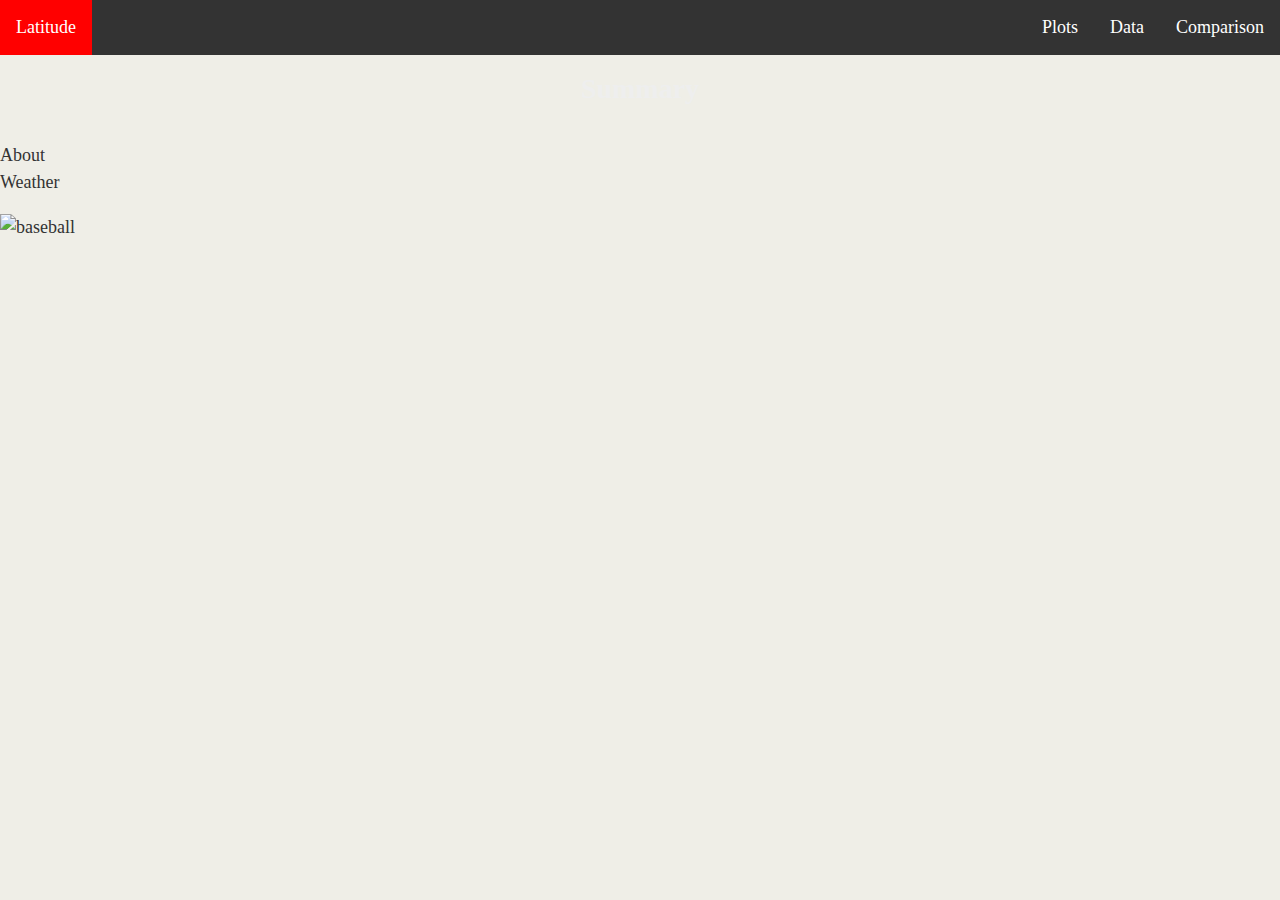
==== index.html @ b35bd632 "Updates" ====
<!DOCTYPE html>
<html lang="en">
<head>
<title>Home Page</Title></title>
<meta charset="utf-8">
<meta name="viewport" content="width=device-width, initial-scale=1">
<link rel="stylesheet"

<nav class="navbar navbar-expand-sm bg-dark navbar-dark">
    
   <!-- Links -->
  <ul class="navbar-nav">
    <li class="nav-item"><a class="nav-link" href="Comparison">Comparison</a>
    </li>
    <li class="nav-item"><a class="nav-link" href="Data">Data</a>
    </li>
    <li style="float:left"><a class="nav-link" href="Latitude">Latitude</a>
    </li>
    
    <!-- Dropdown -->
    <li class="dropdown">
      <a href="javascript:void(0)" class="dropbtn">Plots</a>
      <div class="dropdown-content">
        <a href="#">Max Temperature</a>
        <a href="#">Humidity</a>
        <a href="#">Cloudiness</a>
        <a href="#">Wind Speed</a>
      </div>
    </li>
      
    </ul>
    <link rel="stylesheet" type="text/css" href="style.css">
</nav>

</head>
<body>
    
<h1>Summary</h1>
<p>About<br>
Weather</p>
<img src="bball.jpg" alt="baseball">


</body>
</html>
---- style.css ----
/*
 First External CSS Stylesheet
 */

/* Styling for HTML elements */

ul {
  list-style-type: none;
  margin: 0;
  padding: 0;
  overflow: hidden;
  background-color: #333;
}

li {
  float: right;
}

li a, .dropbtn {
  display: inline-block;
  color: white;
  text-align: center;
  padding: 14px 16px;
  text-decoration: none;
}

li a:hover, .dropdown:hover .dropbtn {
  background-color: red;
}

li.dropdown {
  display: inline-block;
}

.dropdown-content {
  display: none;
  position: absolute;
  background-color: #f9f9f9;
  min-width: 160px;
  box-shadow: 0px 8px 16px 0px rgba(0,0,0,0.2);
  z-index: 1;
}

.dropdown-content a {
  color: black;
  padding: 12px 16px;
  text-decoration: none;
  display: block;
  text-align: left;
}

.dropdown-content a:hover {background-color: #f1f1f1;}

.dropdown:hover .dropdown-content {
  display: block;
}

body {
    padding: 0;
    margin: 0;
    font-family: Georgia, "Times New Roman", Times, serif;
    font-size: 18px;
    line-height: 150%;
    color: #333;
    background: #efeee7;
  }
  
  
  h1 {
    padding: 20px 0;
    margin: 0;
    margin-bottom: 20px;
    font-size: 28px;
    color: #eee;
    text-align: center;
  }
  
  h2 {
    font-size: 24px;
  }
  
  a {
    color: #d21034;
  }
  
  /* Selecting elements by class */
  .container {
    width: 1024px;
    margin: 0 auto;
  }
  
  /* Selecting elements by ID */
  #main-bio,
  #contact-info,
  #bio-image {
    float: left;
  }
  
  #figure {
    position: relative;
  }
  
  #bio-name {
    position: absolute;
    top: 150px;
    left: 30px;
  }
  
  #main-bio {
    width: 70%;
  }
  
  #contact-info {
    width: 30%;
  }
  
  #bio-image {
    width: 200px;
    height: 200px;
    margin-right: 20px;
  }
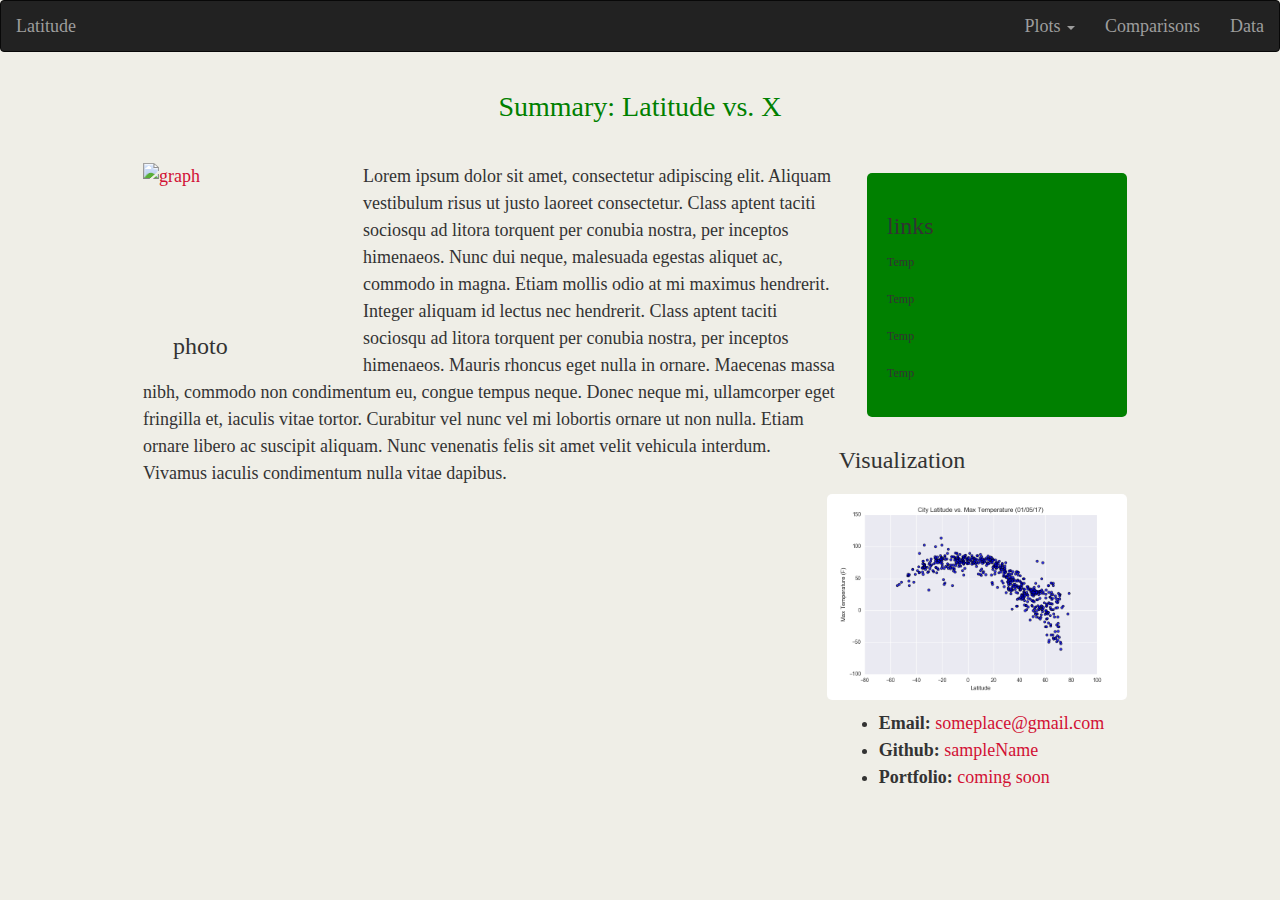
==== commit b91be123: "Edits" ====
--- a/index.html
+++ b/index.html
@@ -1,45 +1,69 @@
 <!DOCTYPE html>
 <html lang="en">
 <head>
-<title>Home Page</Title></title>
-<meta charset="utf-8">
-<meta name="viewport" content="width=device-width, initial-scale=1">
-<link rel="stylesheet"
+  <title>Comparisons</title>
+  <meta charset="utf-8">
+  <meta name="viewport" content="width=device-width, initial-scale=1">
+  <link rel="stylesheet" href="https://maxcdn.bootstrapcdn.com/bootstrap/3.4.1/css/bootstrap.min.css">
+  <script src="https://ajax.googleapis.com/ajax/libs/jquery/3.5.1/jquery.min.js"></script>
+  <script src="https://maxcdn.bootstrapcdn.com/bootstrap/3.4.1/js/bootstrap.min.js"></script>
+  <link rel="stylesheet" href="style.css">
+</head>
+<body>
 
-<nav class="navbar navbar-expand-sm bg-dark navbar-dark">
-    
-   <!-- Links -->
-  <ul class="navbar-nav">
-    <li class="nav-item"><a class="nav-link" href="Comparison">Comparison</a>
-    </li>
-    <li class="nav-item"><a class="nav-link" href="Data">Data</a>
-    </li>
-    <li style="float:left"><a class="nav-link" href="Latitude">Latitude</a>
-    </li>
-    
-    <!-- Dropdown -->
-    <li class="dropdown">
-      <a href="javascript:void(0)" class="dropbtn">Plots</a>
-      <div class="dropdown-content">
-        <a href="#">Max Temperature</a>
-        <a href="#">Humidity</a>
-        <a href="#">Cloudiness</a>
-        <a href="#">Wind Speed</a>
-      </div>
-    </li>
-      
+<nav class="navbar navbar-inverse">
+  <div class="container-fluid">
+    <div class="navbar-header">
+      <a class="navbar-brand" href="index.html">Latitude</a>
+    </div>
+    <ul class="nav navbar-nav navbar-right">
+      <li class="dropdown"><a class="dropdown-toggle" data-toggle="dropdown" href="#">Plots <span class="caret"></span></a>
+        <ul class="dropdown-menu">
+          <li><a href="Max Temperature.html">Max Temperature</a></li>
+          <li><a href="#">Humidity</a></li>
+          <li><a href="#">Cloudiness</a></li>
+          <li><a href="#">Wind Speed</a></li>
+        </ul>
+      </li>
+      <li><a href="comparisons.html">Comparisons</a></li>
+      <li><a href="data.html">Data</a></li>
     </ul>
-    <link rel="stylesheet" type="text/css" href="style.css">
+  </div>
 </nav>
 
-</head>
-<body>
+<h1>Summary: Latitude vs. X</h1>
+<main class="container">
+  <section id ="mainp">
+    <section id =figure>
+      <h2 id= "gr-name">photo</h2>  
+      <a href="default.asp"><img class="img-responsive" img id =main-graph src="/assets/images/Fig1" alt="graph" width="460" height="345"> </a>
+    </section>
+    <p>Lorem ipsum dolor sit amet, consectetur adipiscing elit. Aliquam vestibulum risus ut justo laoreet consectetur. Class aptent taciti sociosqu ad litora torquent per conubia nostra, per inceptos himenaeos. Nunc dui neque, malesuada egestas aliquet ac, commodo in magna. Etiam mollis odio at mi maximus hendrerit. Integer aliquam id lectus nec hendrerit. Class aptent taciti sociosqu ad litora torquent per conubia nostra, per inceptos himenaeos. Mauris rhoncus eget nulla in ornare. Maecenas massa nibh, commodo non condimentum eu, congue tempus neque. Donec neque mi, ullamcorper eget fringilla et, iaculis vitae tortor. Curabitur vel nunc vel mi lobortis ornare ut non nulla. Etiam ornare libero ac suscipit aliquam. Nunc venenatis felis sit amet velit vehicula interdum. Vivamus iaculis condimentum nulla vitae dapibus.</p>
+  </section>
+  
+  <div class="sideright">
+
+    <h2>links</h2>
     
-<h1>Summary</h1>
-<p>About<br>
-Weather</p>
-<img src="bball.jpg" alt="baseball">
+    <p> Temp</p>
+    <p> Temp</p>
+    <p> Temp</p>
+    <p> Temp</p>
+    
+    </div>
+  <aside id="visualization">
+    <h2>Visualization</h2>
+    <div>
+     <a href="default.asp"> <img class =imagesidebar src="assets/images/Fig1.png"></a>
+    </div>
 
-
+    
+    <ul>
+      <li><strong>Email:</strong> <a href="#">someplace@gmail.com</a></li>
+      <li><strong>Github:</strong> <a href="#">sampleName</a></li>
+      <li><strong>Portfolio:</strong> <a href="#">coming soon</a></li>
+    </ul>
+  </aside>
+</main>
 </body>
 </html>--- a/style.css
+++ b/style.css
@@ -3,119 +3,95 @@
  */
 
 /* Styling for HTML elements */
-
-ul {
-  list-style-type: none;
+body {
+  padding: 0;
   margin: 0;
-  padding: 0;
-  overflow: hidden;
-  background-color: #333;
+  font-family: Georgia, "Times New Roman", Times, serif;
+  font-size: 18px;
+  line-height: 150%;
+  color: #333;
+  background: #efeee7;
 }
 
-li {
-  float: right;
+header {
+  background: #333;
 }
 
-li a, .dropbtn {
-  display: inline-block;
-  color: white;
+h1 {
+  padding: 20px 0;
+  margin: 0;
+  margin-bottom: 20px;
+  font-size: 28px;
+  color: green;
   text-align: center;
-  padding: 14px 16px;
-  text-decoration: none;
 }
 
-li a:hover, .dropdown:hover .dropbtn {
-  background-color: red;
+h2 {
+  font-size: 24px;
 }
 
-li.dropdown {
-  display: inline-block;
+a {
+  color: #d21034;
 }
 
-.dropdown-content {
-  display: none;
-  position: absolute;
-  background-color: #f9f9f9;
-  min-width: 160px;
-  box-shadow: 0px 8px 16px 0px rgba(0,0,0,0.2);
-  z-index: 1;
+/* Selecting elements by class */
+.container {
+  width: 1024px;
+  margin: 0 auto;
 }
 
-.dropdown-content a {
-  color: black;
-  padding: 12px 16px;
-  text-decoration: none;
-  display: block;
-  text-align: left;
+.sideright{
+  background-color:green;
+font-size: 12px;
+padding:20px;
+width:260px;
+float:right;
+border-radius:5px;
+margin-left:10px; margin-right:10px;
+margin-top:10px; margin-bottom:10px;
+clear:right;
 }
 
-.dropdown-content a:hover {background-color: #f1f1f1;}
-
-.dropdown:hover .dropdown-content {
-  display: block;
+.imagesidebar{
+width:300px;
+float:right;
+border-radius:5px;
+margin-left:10px; margin-right:10px;
+margin-top:10px; margin-bottom:10px;
+clear:right;
 }
 
-body {
-    padding: 0;
-    margin: 0;
-    font-family: Georgia, "Times New Roman", Times, serif;
-    font-size: 18px;
-    line-height: 150%;
-    color: #333;
-    background: #efeee7;
-  }
-  
-  
-  h1 {
-    padding: 20px 0;
-    margin: 0;
-    margin-bottom: 20px;
-    font-size: 28px;
-    color: #eee;
-    text-align: center;
-  }
-  
-  h2 {
-    font-size: 24px;
-  }
-  
-  a {
-    color: #d21034;
-  }
-  
-  /* Selecting elements by class */
-  .container {
-    width: 1024px;
-    margin: 0 auto;
-  }
-  
-  /* Selecting elements by ID */
-  #main-bio,
-  #contact-info,
-  #bio-image {
-    float: left;
-  }
-  
-  #figure {
-    position: relative;
-  }
-  
-  #bio-name {
-    position: absolute;
-    top: 150px;
-    left: 30px;
-  }
-  
-  #main-bio {
-    width: 70%;
-  }
-  
-  #contact-info {
-    width: 30%;
-  }
-  
-  #bio-image {
-    width: 200px;
-    height: 200px;
-    margin-right: 20px;
-  }+/* Selecting elements by ID */
+#mainp,
+#visualization,
+#main-graph {
+  float: left;
+}
+
+#figure {
+  position: relative;
+}
+
+#gr-name {
+  position: absolute;
+  top: 150px;
+  left: 30px;
+}
+
+#mainp {
+  width: 70%;
+}
+
+#visualization {
+  width: 30%;
+}
+
+#main-graph {
+  width: 200px;
+  height: 200px;
+  margin-right: 20px;
+}
+
+
+
+  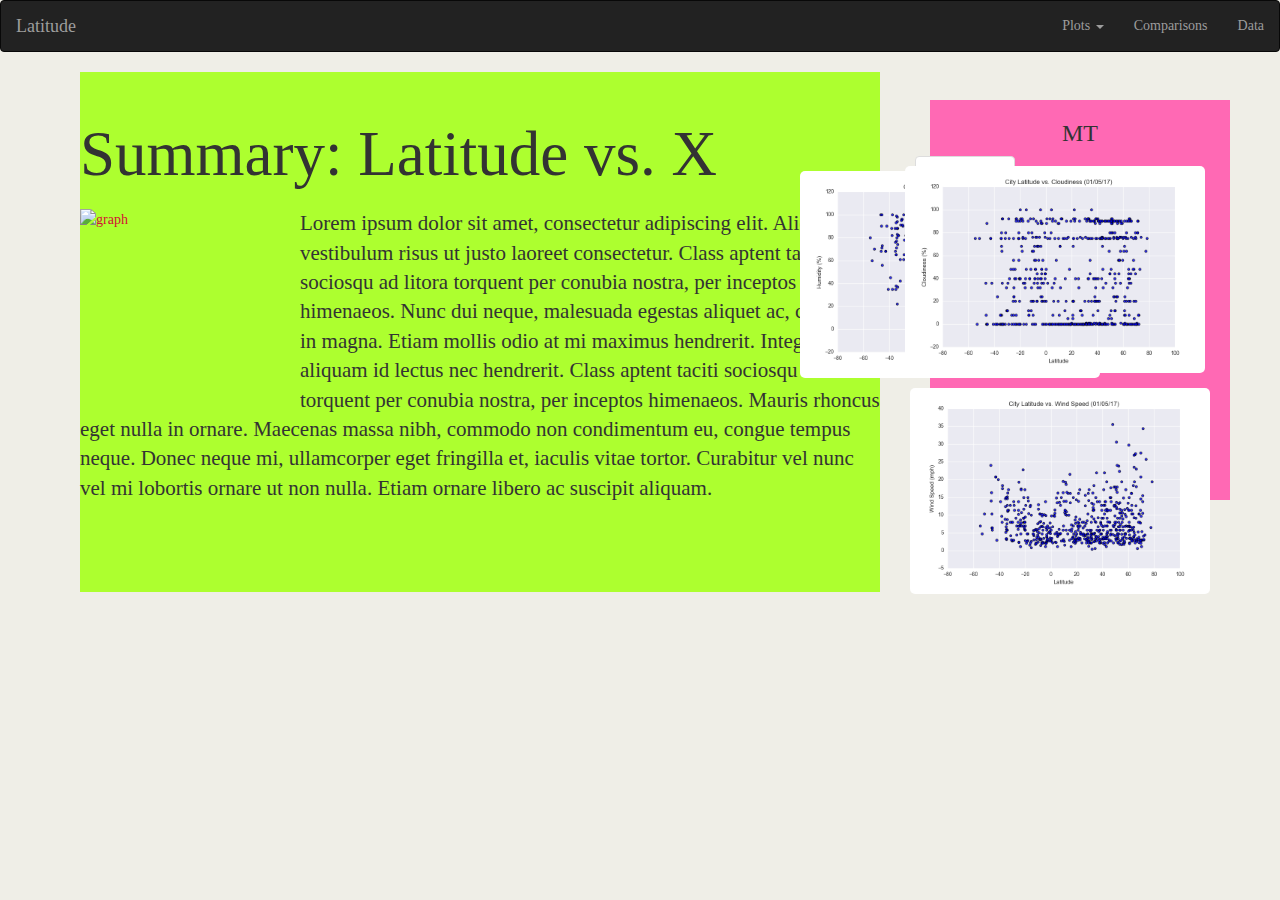
==== commit ba40b822: "Web Edits" ====
--- a/index.html
+++ b/index.html
@@ -20,7 +20,7 @@
       <li class="dropdown"><a class="dropdown-toggle" data-toggle="dropdown" href="#">Plots <span class="caret"></span></a>
         <ul class="dropdown-menu">
           <li><a href="Max Temperature.html">Max Temperature</a></li>
-          <li><a href="#">Humidity</a></li>
+          <li><a href="Humidity.html">Humidity</a></li>
           <li><a href="#">Cloudiness</a></li>
           <li><a href="#">Wind Speed</a></li>
         </ul>
@@ -31,39 +31,50 @@
   </div>
 </nav>
 
-<h1>Summary: Latitude vs. X</h1>
-<main class="container">
-  <section id ="mainp">
-    <section id =figure>
-      <h2 id= "gr-name">photo</h2>  
-      <a href="default.asp"><img class="img-responsive" img id =main-graph src="/assets/images/Fig1" alt="graph" width="460" height="345"> </a>
-    </section>
-    <p>Lorem ipsum dolor sit amet, consectetur adipiscing elit. Aliquam vestibulum risus ut justo laoreet consectetur. Class aptent taciti sociosqu ad litora torquent per conubia nostra, per inceptos himenaeos. Nunc dui neque, malesuada egestas aliquet ac, commodo in magna. Etiam mollis odio at mi maximus hendrerit. Integer aliquam id lectus nec hendrerit. Class aptent taciti sociosqu ad litora torquent per conubia nostra, per inceptos himenaeos. Mauris rhoncus eget nulla in ornare. Maecenas massa nibh, commodo non condimentum eu, congue tempus neque. Donec neque mi, ullamcorper eget fringilla et, iaculis vitae tortor. Curabitur vel nunc vel mi lobortis ornare ut non nulla. Etiam ornare libero ac suscipit aliquam. Nunc venenatis felis sit amet velit vehicula interdum. Vivamus iaculis condimentum nulla vitae dapibus.</p>
-  </section>
+    <div class="jumbotron">
+      <h1>Summary: Latitude vs. X</h1>
+      <a href class="default.asp"><img class="img-responsive" img id =main-graph src="/assets/images/Fig1" 
+        alt="graph" width="100" height="200"></a>
+     
+        <p class="lead">Lorem ipsum dolor sit amet, consectetur adipiscing elit. 
+        Aliquam vestibulum risus ut justo laoreet consectetur. Class aptent taciti 
+        sociosqu ad litora torquent per conubia nostra, per inceptos himenaeos. 
+        Nunc dui neque, malesuada egestas aliquet ac, commodo in magna. Etiam mollis 
+        odio at mi maximus hendrerit. Integer aliquam id lectus nec hendrerit. Class 
+        aptent taciti sociosqu ad litora torquent per conubia nostra, per inceptos himenaeos. 
+        Mauris rhoncus eget nulla in ornare. Maecenas massa nibh, commodo non condimentum eu, 
+        congue tempus neque. Donec neque mi, ullamcorper eget fringilla et, iaculis vitae tortor. 
+        Curabitur vel nunc vel mi lobortis ornare ut non nulla. Etiam ornare libero ac suscipit aliquam.</p>
+
+      
+    </div>
   
-  <div class="sideright">
 
-    <h2>links</h2>
-    
-    <p> Temp</p>
-    <p> Temp</p>
-    <p> Temp</p>
-    <p> Temp</p>
-    
-    </div>
-  <aside id="visualization">
-    <h2>Visualization</h2>
-    <div>
-     <a href="default.asp"> <img class =imagesidebar src="assets/images/Fig1.png"></a>
-    </div>
+    <div class="container">
+      <h2 class="text-center">MT</h3>
+        <div class="row">
+            <div class="col-md-4">
+              <div class="thumbnail">
+                <img src="assets/images/Fig1.png" class=imagesidebar>
+              </div>
+            </div>
+            <div class="col-md-4">
+                <div class="thumbnailh">
+                  <img src="assets/images/Fig2.png"class=imagesidebarh>
+                </div>
+            </div>
+            <div class="col-md-4">
+                <div class="thumbnailc">
+                  <img src="assets/images/Fig3.png"class=imagesidebarc>
+                </div>
+            </div>
 
-    
-    <ul>
-      <li><strong>Email:</strong> <a href="#">someplace@gmail.com</a></li>
-      <li><strong>Github:</strong> <a href="#">sampleName</a></li>
-      <li><strong>Portfolio:</strong> <a href="#">coming soon</a></li>
-    </ul>
-  </aside>
-</main>
+            <div class="col-md-4">
+              <div class="thumbnailw">
+                <img src="assets/images/Fig4.png" class=imagesidebarw>
+              </div>
+          </div> 
+        </div>
+
 </body>
 </html>--- a/style.css
+++ b/style.css
@@ -7,7 +7,7 @@
   padding: 0;
   margin: 0;
   font-family: Georgia, "Times New Roman", Times, serif;
-  font-size: 18px;
+  font-size: 14px;
   line-height: 150%;
   color: #333;
   background: #efeee7;
@@ -18,12 +18,10 @@
 }
 
 h1 {
-  padding: 20px 0;
   margin: 0;
   margin-bottom: 20px;
-  font-size: 28px;
-  color: green;
-  text-align: center;
+  font-size: small;
+  text-align: left;
 }
 
 h2 {
@@ -34,17 +32,32 @@
   color: #d21034;
 }
 
-/* Selecting elements by class */
+/*Selecting elements by class */
 .container {
-  width: 1024px;
-  margin: 0 auto;
+  background-color: hotpink;
+  width: 300px;
+  height: 400px;
+  position: absolute;
+  top: 100px;
+  right: 50px;
+}
+
+.jumbotron{
+background-color: greenyellow;
+font: size 6px;
+width: 800px;
+height: 520px;
+position: relative;
+left: 80px;
+
 }
 
 .sideright{
-  background-color:green;
+background-color:green;
 font-size: 12px;
-padding:20px;
-width:260px;
+padding:40px;
+width: 500px;
+height: 400px;
 float:right;
 border-radius:5px;
 margin-left:10px; margin-right:10px;
@@ -56,10 +69,52 @@
 width:300px;
 float:right;
 border-radius:5px;
-margin-left:10px; margin-right:10px;
-margin-top:10px; margin-bottom:10px;
-clear:right;
+margin-left:20px; margin-right:20px;
+margin-top:20px; margin-bottom:20px;
 }
+.imagesidebarh{
+  width:300px;
+  float:right;
+  border-radius:5px;
+  margin-left:15px; margin-right:15px;
+  margin-top:15px; margin-bottom:15px;
+  }
+
+.imagesidebarc{
+  width:300px;
+  float:right;
+  border-radius:5px;
+  margin-left:10px; margin-right:10px;
+  margin-top:10px; margin-bottom:10px;
+  }
+
+  .imagesidebarw{
+  width:300px;
+  float:right;
+  border-radius:5px;
+  margin-left:5px; margin-right:5px;
+  margin-top:5px; margin-bottom:5px;
+  }
+
+  .thumbnail{
+    width: 100px;
+    float: right;
+  }
+
+  .thumbnailh{
+    width: 100px;
+    float: right;
+  }
+
+  .thumbnailc{
+    width: 100px;
+    float: right;
+  }
+
+  .thumbnailw{
+    width: 100px;
+    float: right;
+  }
 
 /* Selecting elements by ID */
 #mainp,
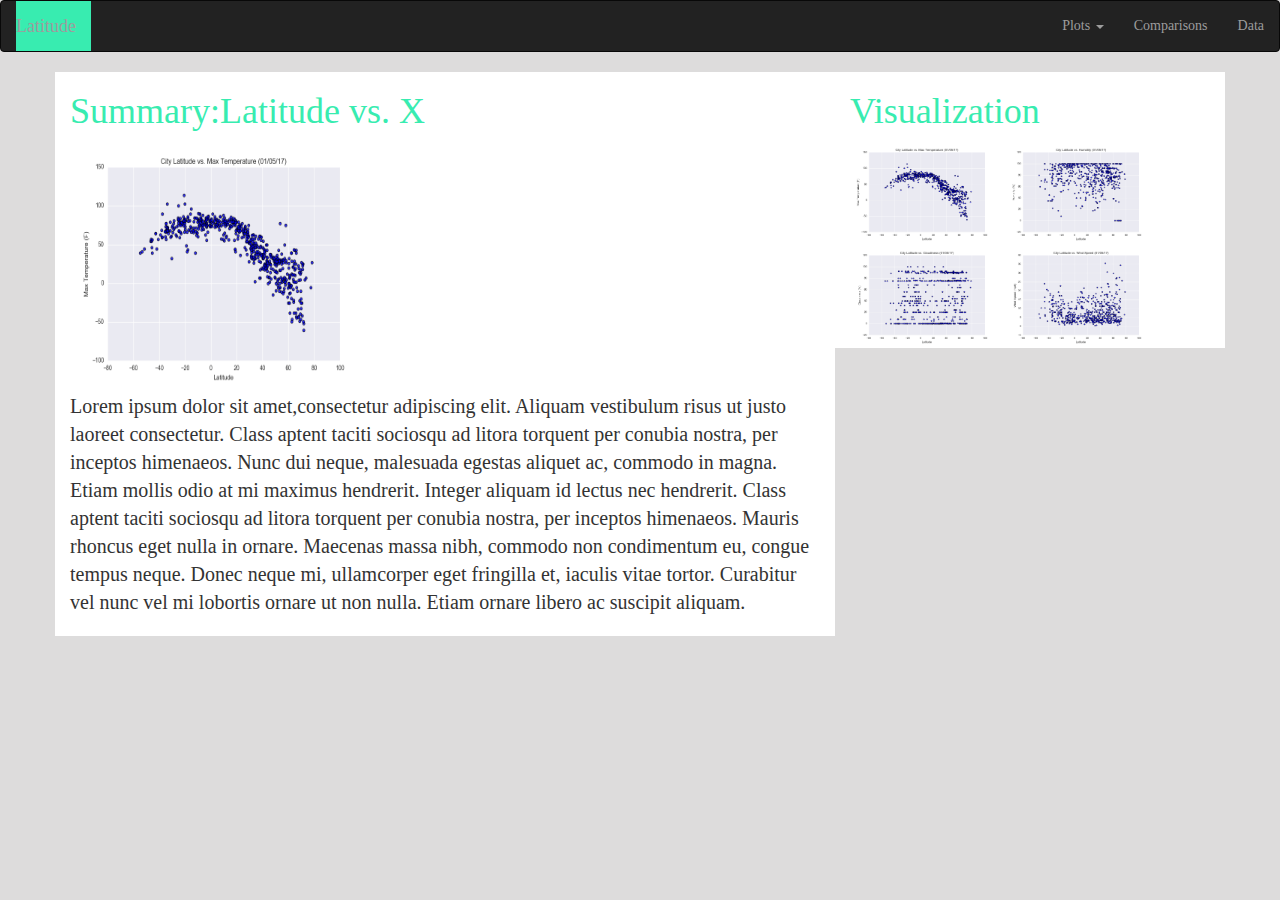
==== commit aaafdce9: "Edits" ====
--- a/index.html
+++ b/index.html
@@ -21,8 +21,8 @@
         <ul class="dropdown-menu">
           <li><a href="Max Temperature.html">Max Temperature</a></li>
           <li><a href="Humidity.html">Humidity</a></li>
-          <li><a href="#">Cloudiness</a></li>
-          <li><a href="#">Wind Speed</a></li>
+          <li><a href="Cloudiness.html">Cloudiness</a></li>
+          <li><a href="WindSpeed.html">Wind Speed</a></li>
         </ul>
       </li>
       <li><a href="comparisons.html">Comparisons</a></li>
@@ -30,51 +30,22 @@
     </ul>
   </div>
 </nav>
-
-    <div class="jumbotron">
-      <h1>Summary: Latitude vs. X</h1>
-      <a href class="default.asp"><img class="img-responsive" img id =main-graph src="/assets/images/Fig1" 
-        alt="graph" width="100" height="200"></a>
-     
-        <p class="lead">Lorem ipsum dolor sit amet, consectetur adipiscing elit. 
-        Aliquam vestibulum risus ut justo laoreet consectetur. Class aptent taciti 
-        sociosqu ad litora torquent per conubia nostra, per inceptos himenaeos. 
-        Nunc dui neque, malesuada egestas aliquet ac, commodo in magna. Etiam mollis 
-        odio at mi maximus hendrerit. Integer aliquam id lectus nec hendrerit. Class 
-        aptent taciti sociosqu ad litora torquent per conubia nostra, per inceptos himenaeos. 
-        Mauris rhoncus eget nulla in ornare. Maecenas massa nibh, commodo non condimentum eu, 
-        congue tempus neque. Donec neque mi, ullamcorper eget fringilla et, iaculis vitae tortor. 
-        Curabitur vel nunc vel mi lobortis ornare ut non nulla. Etiam ornare libero ac suscipit aliquam.</p>
-
-      
+    
+<div class="container">
+  <div class="row">
+    <div class="col-md-8">
+      <h1>Summary:Latitude vs. X</h1>
+      <a href class="default.asp"><img src="/assets/images/Fig1.png" img class=main-graph></a>
+      <p class="lead">Lorem ipsum dolor sit amet,consectetur adipiscing elit. Aliquam vestibulum risus ut justo laoreet consectetur. Class aptent taciti sociosqu ad litora torquent per conubia nostra, per inceptos himenaeos. Nunc dui neque, malesuada egestas aliquet ac, commodo in magna. Etiam mollis odio at mi maximus hendrerit. Integer aliquam id lectus nec hendrerit. Class aptent taciti sociosqu ad litora torquent per conubia nostra, per inceptos himenaeos. Mauris rhoncus eget nulla in ornare. Maecenas massa nibh, commodo non condimentum eu, congue tempus neque. Donec neque mi, ullamcorper eget fringilla et, iaculis vitae tortor. Curabitur vel nunc vel mi lobortis ornare ut non nulla. Etiam ornare libero ac suscipit aliquam.</p>
+  </div>
+      <div class="col-md-4">
+        <h1>Visualization</h1>
+        <a href class="default.asp"><img src="assets/images/Fig1.png" img class=imagesidebar></a>
+        <a href class="default.asp"><img src="assets/images/Fig2.png"class=imagesidebarh></a>
+        <a href class="default.asp"><img src="assets/images/Fig3.png"class=imagesidebarc></a>
+        <a href class="default.asp"><img src="assets/images/Fig4.png" class=imagesidebarw></a>
     </div>
-  
-
-    <div class="container">
-      <h2 class="text-center">MT</h3>
-        <div class="row">
-            <div class="col-md-4">
-              <div class="thumbnail">
-                <img src="assets/images/Fig1.png" class=imagesidebar>
-              </div>
-            </div>
-            <div class="col-md-4">
-                <div class="thumbnailh">
-                  <img src="assets/images/Fig2.png"class=imagesidebarh>
-                </div>
-            </div>
-            <div class="col-md-4">
-                <div class="thumbnailc">
-                  <img src="assets/images/Fig3.png"class=imagesidebarc>
-                </div>
-            </div>
-
-            <div class="col-md-4">
-              <div class="thumbnailw">
-                <img src="assets/images/Fig4.png" class=imagesidebarw>
-              </div>
-          </div> 
-        </div>
-
+  </div>
+</div>
 </body>
 </html>--- a/style.css
+++ b/style.css
@@ -2,7 +2,7 @@
  First External CSS Stylesheet
  */
 
-/* Styling for HTML elements */
+/* Styling for HTML elements*/
 body {
   padding: 0;
   margin: 0;
@@ -10,143 +10,77 @@
   font-size: 14px;
   line-height: 150%;
   color: #333;
-  background: #efeee7;
+  background: rgb(221, 220, 220);
+}
+h1 {
+  color:rgb(56, 236, 176);
 }
 
-header {
-  background: #333;
-}
-
-h1 {
-  margin: 0;
-  margin-bottom: 20px;
-  font-size: small;
+.lead{
+  font-size: 20px;
   text-align: left;
 }
 
-h2 {
-  font-size: 24px;
-}
-
-a {
-  color: #d21034;
-}
-
-/*Selecting elements by class */
-.container {
-  background-color: hotpink;
-  width: 300px;
-  height: 400px;
-  position: absolute;
-  top: 100px;
-  right: 50px;
-}
-
-.jumbotron{
-background-color: greenyellow;
-font: size 6px;
-width: 800px;
-height: 520px;
-position: relative;
-left: 80px;
-
-}
-
-.sideright{
-background-color:green;
-font-size: 12px;
-padding:40px;
-width: 500px;
-height: 400px;
-float:right;
-border-radius:5px;
-margin-left:10px; margin-right:10px;
-margin-top:10px; margin-bottom:10px;
-clear:right;
-}
-
+/*Selecting elements by class*/
 .imagesidebar{
-width:300px;
-float:right;
-border-radius:5px;
-margin-left:20px; margin-right:20px;
-margin-top:20px; margin-bottom:20px;
+width:150px;
+top: 10px;
+left: 10px;
 }
 .imagesidebarh{
-  width:300px;
-  float:right;
-  border-radius:5px;
-  margin-left:15px; margin-right:15px;
-  margin-top:15px; margin-bottom:15px;
+  width:150px;
+  bottom: 10px;
+  left: 70px;
+  z-index: 3;
   }
 
 .imagesidebarc{
-  width:300px;
-  float:right;
-  border-radius:5px;
-  margin-left:10px; margin-right:10px;
-  margin-top:10px; margin-bottom:10px;
+  width:150px;
+  top: 10px;
+  left: 130px;
+  z-index: 2;
   }
 
   .imagesidebarw{
-  width:300px;
-  float:right;
-  border-radius:5px;
-  margin-left:5px; margin-right:5px;
-  margin-top:5px; margin-bottom:5px;
+  width:150px;
+  bottom: 10px;
+  left: 190px;
+  z-index: 1;
   }
 
-  .thumbnail{
-    width: 100px;
-    float: right;
-  }
-
-  .thumbnailh{
-    width: 100px;
-    float: right;
-  }
-
-  .thumbnailc{
-    width: 100px;
-    float: right;
-  }
-
-  .thumbnailw{
-    width: 100px;
-    float: right;
-  }
-
-/* Selecting elements by ID */
-#mainp,
-#visualization,
-#main-graph {
-  float: left;
+.col-md-8{
+  background-color: white;
 }
 
-#figure {
-  position: relative;
+.col-md-4{
+  position: static;
+  background-color: white;
 }
 
-#gr-name {
-  position: absolute;
-  top: 150px;
-  left: 30px;
+.main-graph {
+  width: 300px;
+  height: 250px;
+  margin-right: 20px;
+  z-index: 1;
 }
 
-#mainp {
-  width: 70%;
+.navbar-header{
+  background-color: rgb(56, 236, 176);
+  
 }
 
-#visualization {
-  width: 30%;
+.navbar-brand{
+  color: white;
 }
 
-#main-graph {
-  width: 200px;
-  height: 200px;
-  margin-right: 20px;
+.container-fluid{
+  color: white;
 }
 
 
 
+
+
+
+
   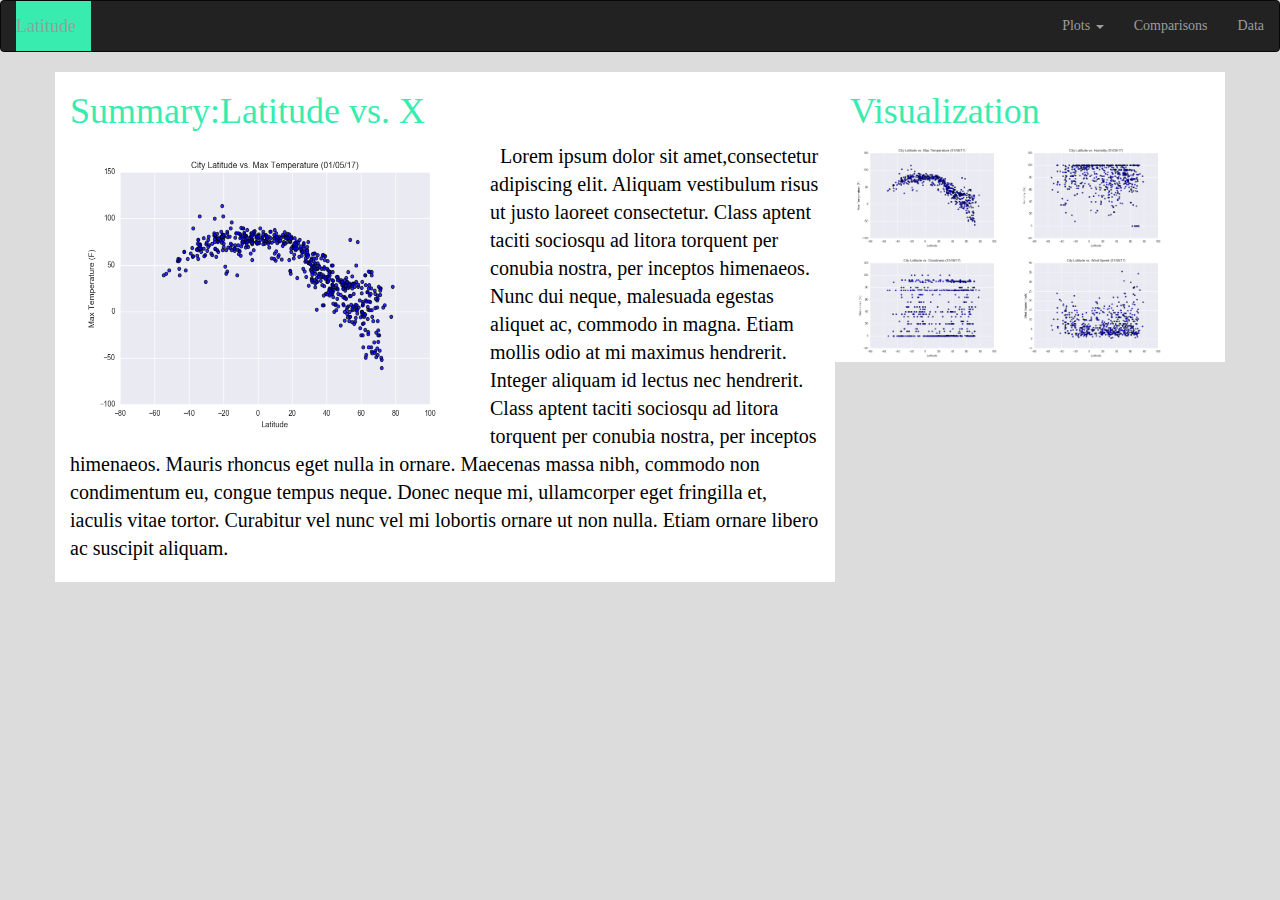
==== commit 4ea3aad2: "Edits" ====
--- a/index.html
+++ b/index.html
@@ -1,7 +1,7 @@
 <!DOCTYPE html>
 <html lang="en">
 <head>
-  <title>Comparisons</title>
+  <title>Home</title>
   <meta charset="utf-8">
   <meta name="viewport" content="width=device-width, initial-scale=1">
   <link rel="stylesheet" href="https://maxcdn.bootstrapcdn.com/bootstrap/3.4.1/css/bootstrap.min.css">
@@ -19,7 +19,7 @@
     <ul class="nav navbar-nav navbar-right">
       <li class="dropdown"><a class="dropdown-toggle" data-toggle="dropdown" href="#">Plots <span class="caret"></span></a>
         <ul class="dropdown-menu">
-          <li><a href="Max Temperature.html">Max Temperature</a></li>
+          <li><a href="MaxTemperature.html">Max Temperature</a></li>
           <li><a href="Humidity.html">Humidity</a></li>
           <li><a href="Cloudiness.html">Cloudiness</a></li>
           <li><a href="WindSpeed.html">Wind Speed</a></li>
@@ -35,12 +35,12 @@
   <div class="row">
     <div class="col-md-8">
       <h1>Summary:Latitude vs. X</h1>
-      <a href class="default.asp"><img src="/assets/images/Fig1.png" img class=main-graph></a>
+      <a href class="default.asp"><img src="assets/images/Fig1.png" img class=main-graph></a>
       <p class="lead">Lorem ipsum dolor sit amet,consectetur adipiscing elit. Aliquam vestibulum risus ut justo laoreet consectetur. Class aptent taciti sociosqu ad litora torquent per conubia nostra, per inceptos himenaeos. Nunc dui neque, malesuada egestas aliquet ac, commodo in magna. Etiam mollis odio at mi maximus hendrerit. Integer aliquam id lectus nec hendrerit. Class aptent taciti sociosqu ad litora torquent per conubia nostra, per inceptos himenaeos. Mauris rhoncus eget nulla in ornare. Maecenas massa nibh, commodo non condimentum eu, congue tempus neque. Donec neque mi, ullamcorper eget fringilla et, iaculis vitae tortor. Curabitur vel nunc vel mi lobortis ornare ut non nulla. Etiam ornare libero ac suscipit aliquam.</p>
   </div>
       <div class="col-md-4">
         <h1>Visualization</h1>
-        <a href class="default.asp"><img src="assets/images/Fig1.png" img class=imagesidebar></a>
+        <a href class="default.asp" target=_self><img src="assets/images/Fig1.png" img class=imagesidebar></a>
         <a href class="default.asp"><img src="assets/images/Fig2.png"class=imagesidebarh></a>
         <a href class="default.asp"><img src="assets/images/Fig3.png"class=imagesidebarc></a>
         <a href class="default.asp"><img src="assets/images/Fig4.png" class=imagesidebarw></a>
--- a/style.css
+++ b/style.css
@@ -16,33 +16,46 @@
   color:rgb(56, 236, 176);
 }
 
+h2 {
+  color:rgb(56, 236, 176);
+  background-color: white;
+}
+
+p {
+  color:rgb(56, 236, 176);
+  font-size: 16px;
+  text-align: left;
+  text-indent: 10px;
+}
+/*Selecting elements by class*/
 .lead{
+  color: #000;
   font-size: 20px;
   text-align: left;
 }
 
-/*Selecting elements by class*/
 .imagesidebar{
-width:150px;
+width:160px;
 top: 10px;
 left: 10px;
 }
+
 .imagesidebarh{
-  width:150px;
+  width:160px;
   bottom: 10px;
   left: 70px;
   z-index: 3;
   }
 
 .imagesidebarc{
-  width:150px;
+  width: 160px;
   top: 10px;
   left: 130px;
   z-index: 2;
   }
 
   .imagesidebarw{
-  width:150px;
+  width:160px;
   bottom: 10px;
   left: 190px;
   z-index: 1;
@@ -53,13 +66,18 @@
 }
 
 .col-md-4{
-  position: static;
   background-color: white;
 }
 
+.col-md-6{
+  background-color: white;
+  margin: auto;
+  
+}
 .main-graph {
-  width: 300px;
-  height: 250px;
+  float: left;
+  width: 400px;
+  height: 300px;
   margin-right: 20px;
   z-index: 1;
 }
@@ -77,8 +95,30 @@
   color: white;
 }
 
+.fig1{
+  width:400px;
+  bottom: 10px;
+  right: 70px;
+}
 
+.fig2{
+  width:400px;
+  bottom: 10px;
+  right: 70px;
+  
+}
 
+.fig3{
+  width:400px;
+  bottom: 10px;
+  right: 70px;
+}
+
+.fig4{
+  width:400px;
+  bottom: 10px;
+  right: 70px;
+}
 
 
 
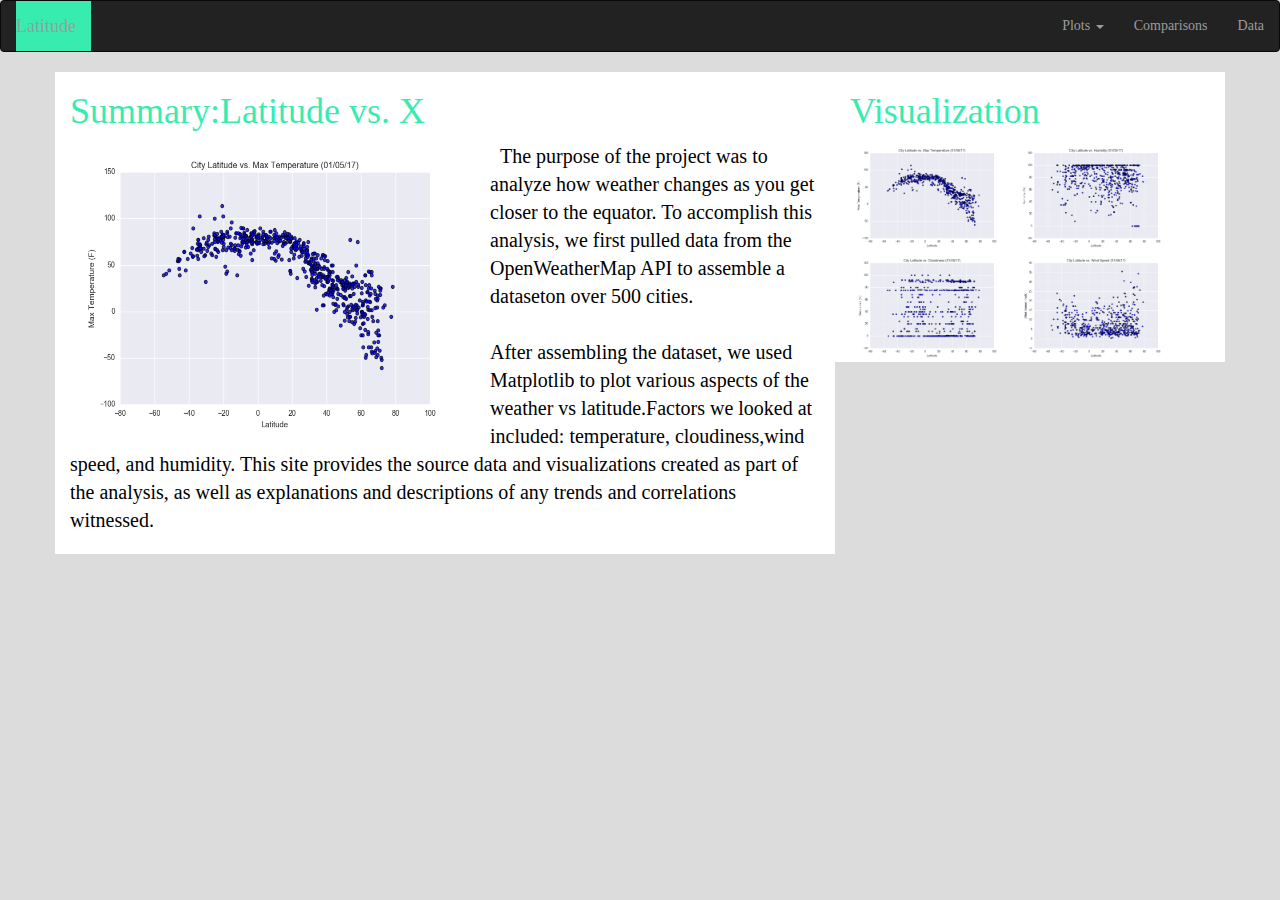
==== commit 24ed4843: "Update" ====
--- a/index.html
+++ b/index.html
@@ -36,15 +36,15 @@
     <div class="col-md-8">
       <h1>Summary:Latitude vs. X</h1>
       <a href class="default.asp"><img src="assets/images/Fig1.png" img class=main-graph></a>
-      <p class="lead">Lorem ipsum dolor sit amet,consectetur adipiscing elit. Aliquam vestibulum risus ut justo laoreet consectetur. Class aptent taciti sociosqu ad litora torquent per conubia nostra, per inceptos himenaeos. Nunc dui neque, malesuada egestas aliquet ac, commodo in magna. Etiam mollis odio at mi maximus hendrerit. Integer aliquam id lectus nec hendrerit. Class aptent taciti sociosqu ad litora torquent per conubia nostra, per inceptos himenaeos. Mauris rhoncus eget nulla in ornare. Maecenas massa nibh, commodo non condimentum eu, congue tempus neque. Donec neque mi, ullamcorper eget fringilla et, iaculis vitae tortor. Curabitur vel nunc vel mi lobortis ornare ut non nulla. Etiam ornare libero ac suscipit aliquam.</p>
-  </div>
+      <p class="lead">The purpose of the project was to analyze how weather changes as you get closer to the equator. To accomplish this analysis, we first pulled data from the OpenWeatherMap API to assemble a dataseton over 500 cities.<br><br>After assembling the dataset, we used Matplotlib to plot various aspects of the weather vs latitude.Factors we looked at included: temperature, cloudiness,wind speed, and humidity. This site provides the source data and visualizations created as part of the analysis, as well as explanations and descriptions of any trends and correlations witnessed.</p>
+    </div>
       <div class="col-md-4">
         <h1>Visualization</h1>
         <a href class="default.asp" target=_self><img src="assets/images/Fig1.png" img class=imagesidebar></a>
         <a href class="default.asp"><img src="assets/images/Fig2.png"class=imagesidebarh></a>
         <a href class="default.asp"><img src="assets/images/Fig3.png"class=imagesidebarc></a>
         <a href class="default.asp"><img src="assets/images/Fig4.png" class=imagesidebarw></a>
-    </div>
+      </div>
   </div>
 </div>
 </body>
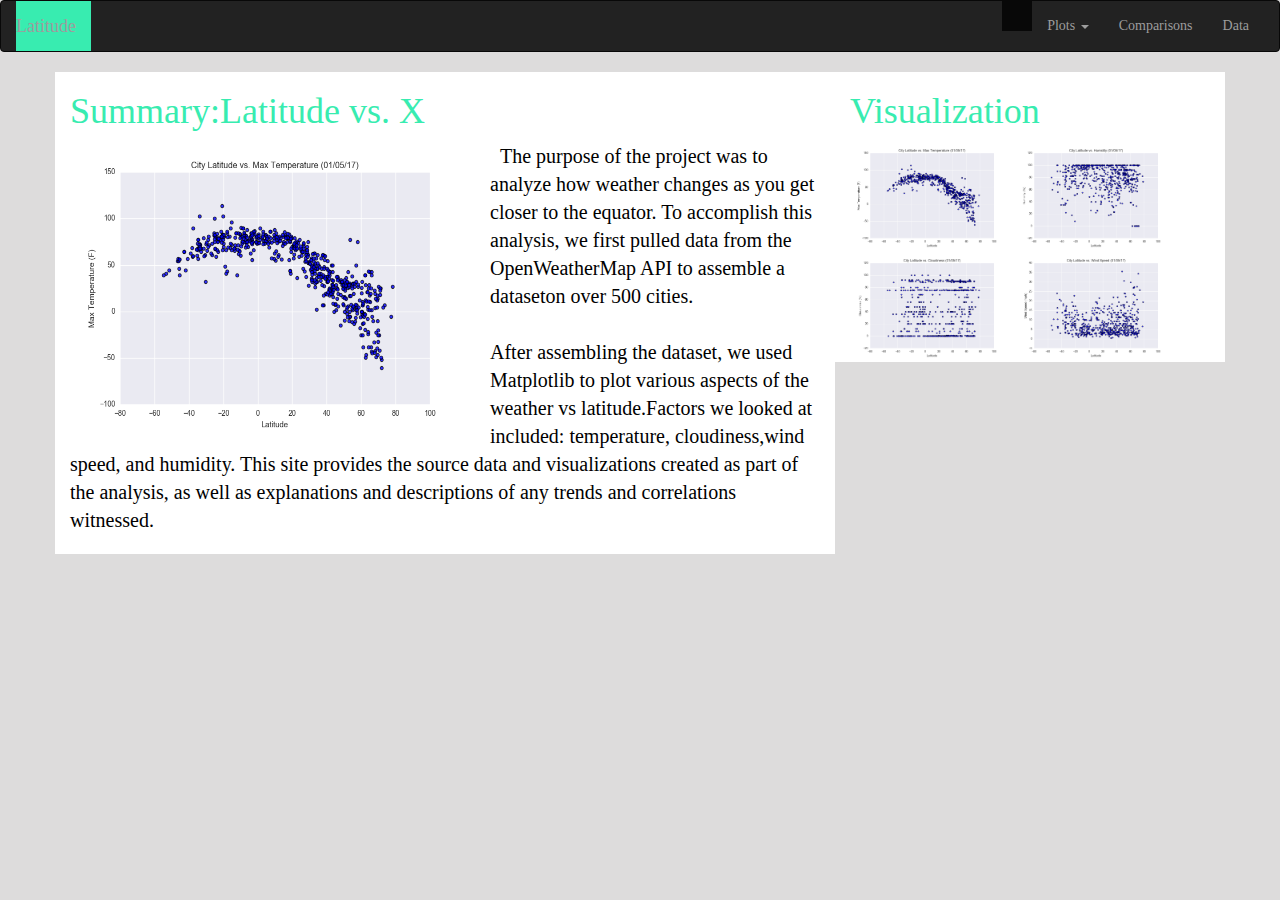
==== commit 7e6023c4: "Edits" ====
--- a/index.html
+++ b/index.html
@@ -14,9 +14,16 @@
 <nav class="navbar navbar-inverse">
   <div class="container-fluid">
     <div class="navbar-header">
+      <button type="button" class="navbar-toggle" data-toggle="collapse" data-target="#myNavbar">
+        <span class="icon-bar"></span>
+        <span class="icon-bar"></span>
+        <span class="icon-bar"></span>                        
+      </button>
       <a class="navbar-brand" href="index.html">Latitude</a>
     </div>
+    <div class="collapse navbar-collapse" id="myNavbar">
     <ul class="nav navbar-nav navbar-right">
+      <li class="active"><a href="#"></a></li>
       <li class="dropdown"><a class="dropdown-toggle" data-toggle="dropdown" href="#">Plots <span class="caret"></span></a>
         <ul class="dropdown-menu">
           <li><a href="MaxTemperature.html">Max Temperature</a></li>
@@ -29,18 +36,19 @@
       <li><a href="data.html">Data</a></li>
     </ul>
   </div>
+  </div>
 </nav>
     
 <div class="container">
   <div class="row">
     <div class="col-md-8">
       <h1>Summary:Latitude vs. X</h1>
-      <a href class="default.asp"><img src="assets/images/Fig1.png" img class=main-graph></a>
+      <a href="MaxTemperature.html" target="_self"><img src="assets/images/Fig1.png" img class=main-graph></a>
       <p class="lead">The purpose of the project was to analyze how weather changes as you get closer to the equator. To accomplish this analysis, we first pulled data from the OpenWeatherMap API to assemble a dataseton over 500 cities.<br><br>After assembling the dataset, we used Matplotlib to plot various aspects of the weather vs latitude.Factors we looked at included: temperature, cloudiness,wind speed, and humidity. This site provides the source data and visualizations created as part of the analysis, as well as explanations and descriptions of any trends and correlations witnessed.</p>
     </div>
       <div class="col-md-4">
         <h1>Visualization</h1>
-        <a href class="default.asp" target=_self><img src="assets/images/Fig1.png" img class=imagesidebar></a>
+        <a href class="MaxTemperature.html"><img src="assets/images/Fig1.png" img class=imagesidebar></a>
         <a href class="default.asp"><img src="assets/images/Fig2.png"class=imagesidebarh></a>
         <a href class="default.asp"><img src="assets/images/Fig3.png"class=imagesidebarc></a>
         <a href class="default.asp"><img src="assets/images/Fig4.png" class=imagesidebarw></a>
--- a/style.css
+++ b/style.css
@@ -3,6 +3,7 @@
  */
 
 /* Styling for HTML elements*/
+
 body {
   padding: 0;
   margin: 0;
@@ -82,18 +83,41 @@
   z-index: 1;
 }
 
+.imagemt{
+  width:160px;
+  top: 10px;
+  left: 10px;
+  border: 5px solid rgb(33, 37, 230);
+}
+
+.imageh{
+  width:160px;
+  bottom: 10px;
+  left: 70px;
+  z-index: 3;
+  border: 5px solid rgb(33, 37, 230);
+}
+
+.imagec{
+  width: 160px;
+  top: 10px;
+  left: 130px;
+  z-index: 2;
+  border: 5px solid rgb(33, 37, 230);
+}
+
+.imagews{
+  width:160px;
+  bottom: 10px;
+  left: 190px;
+  z-index: 1;
+  border: 5px solid rgb(33, 37, 230);
+}
+
 .navbar-header{
   background-color: rgb(56, 236, 176);
-  
-}
+  }
 
-.navbar-brand{
-  color: white;
-}
-
-.container-fluid{
-  color: white;
-}
 
 .fig1{
   width:400px;
@@ -121,6 +145,10 @@
 }
 
 
+#myNavBar{
+  background-color: rgb(56, 236, 176);
+}
+
 
 
   